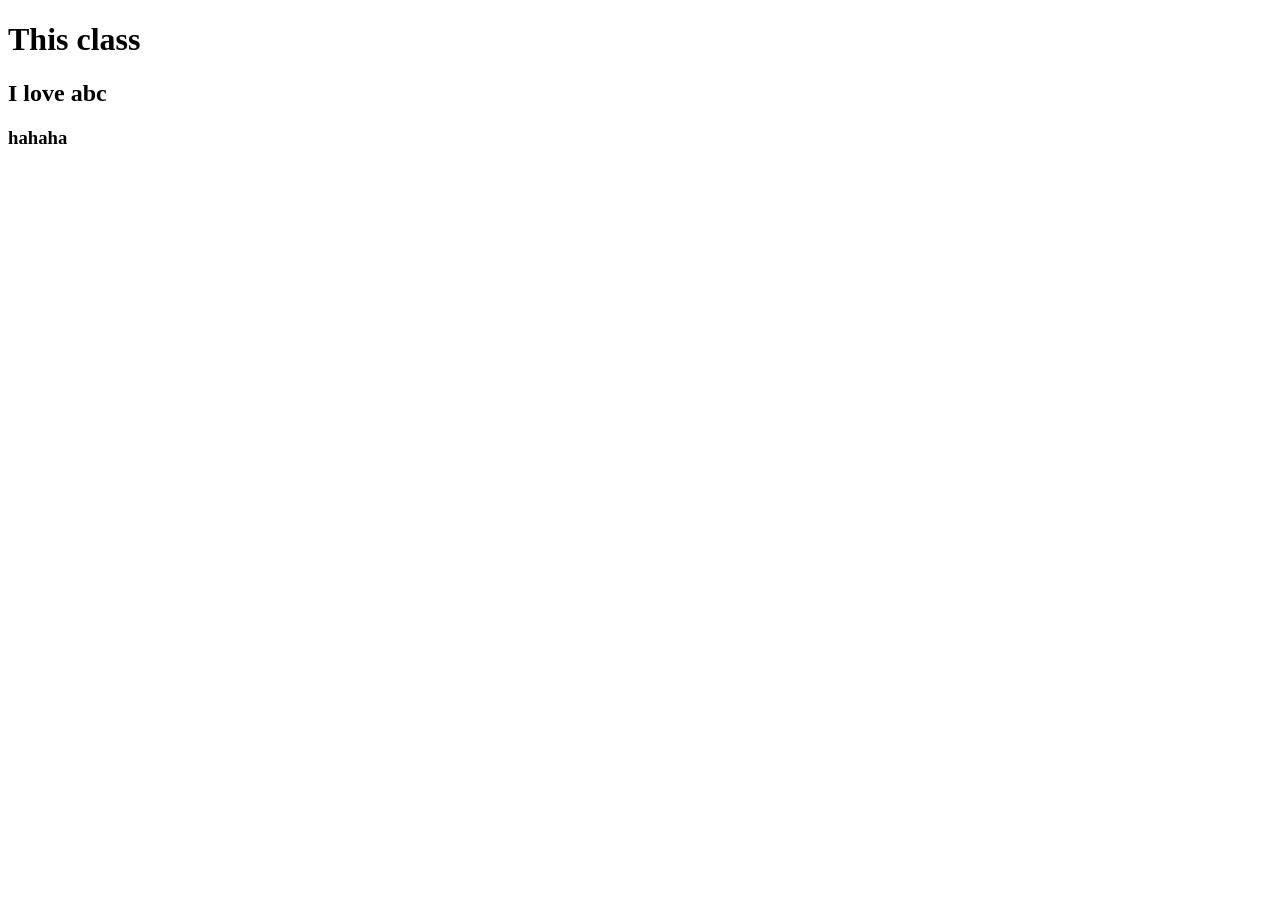
==== class.html @ 42fdc06f "first commit" ====
<!DOCTYPE html>
<html lang="en">

<head>
    <meta charset="UTF-8">
    <meta http-equiv="X-UA-Compatible" content="IE=edge">
    <meta name="viewport" content="width=device-width, initial-scale=1.0">
    <link rel="stylesheet" href="style.css">
    <title>Document</title>
</head>

<body>
    <h1>This class</h1>
    <h2>I love abc</h2>
    <h3>hahaha</h3>
</body>

</html>
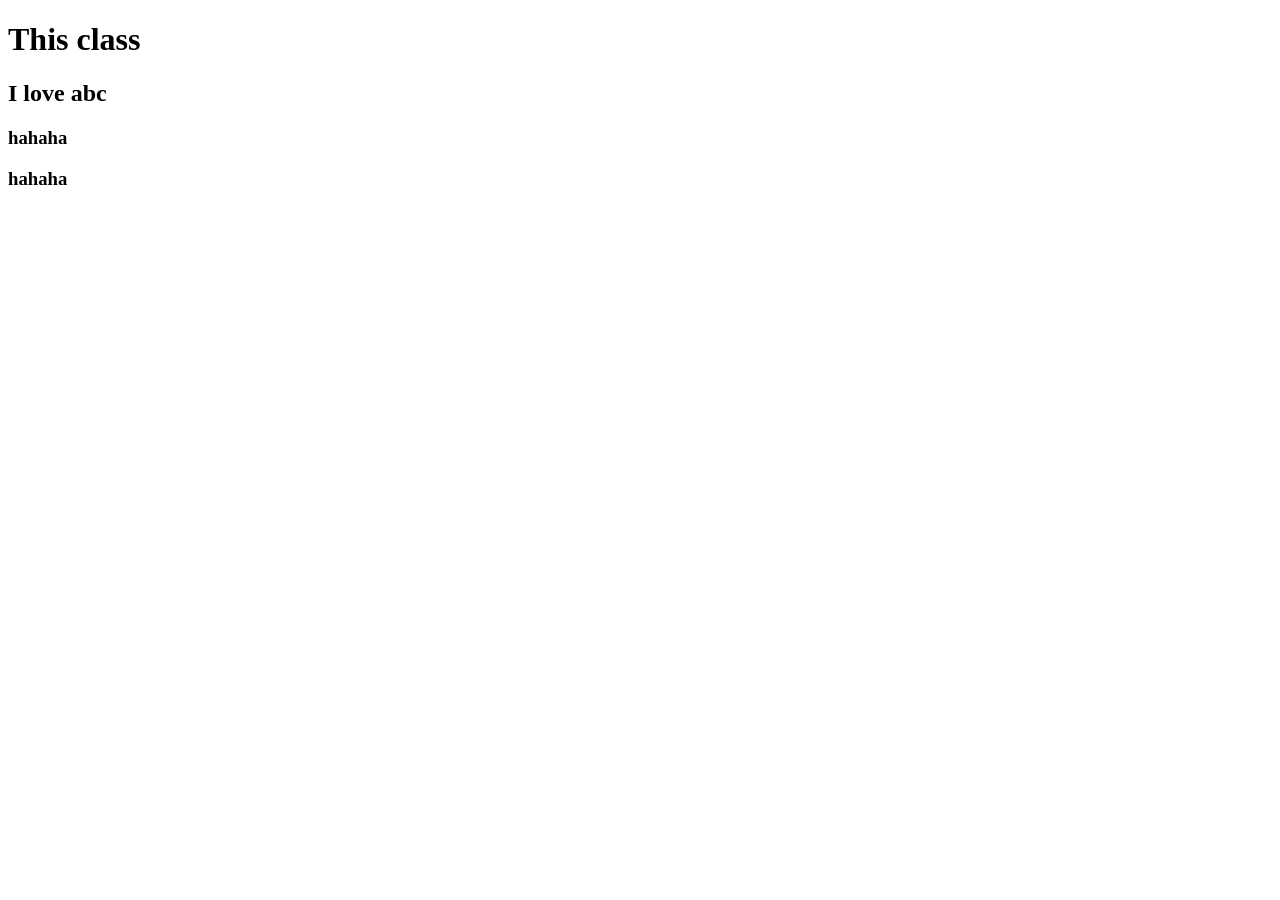
==== commit d81c4c80: "test change" ====
--- a/class.html
+++ b/class.html
@@ -13,6 +13,7 @@
     <h1>This class</h1>
     <h2>I love abc</h2>
     <h3>hahaha</h3>
+    <h3>hahaha</h3>
 </body>
 
 </html>
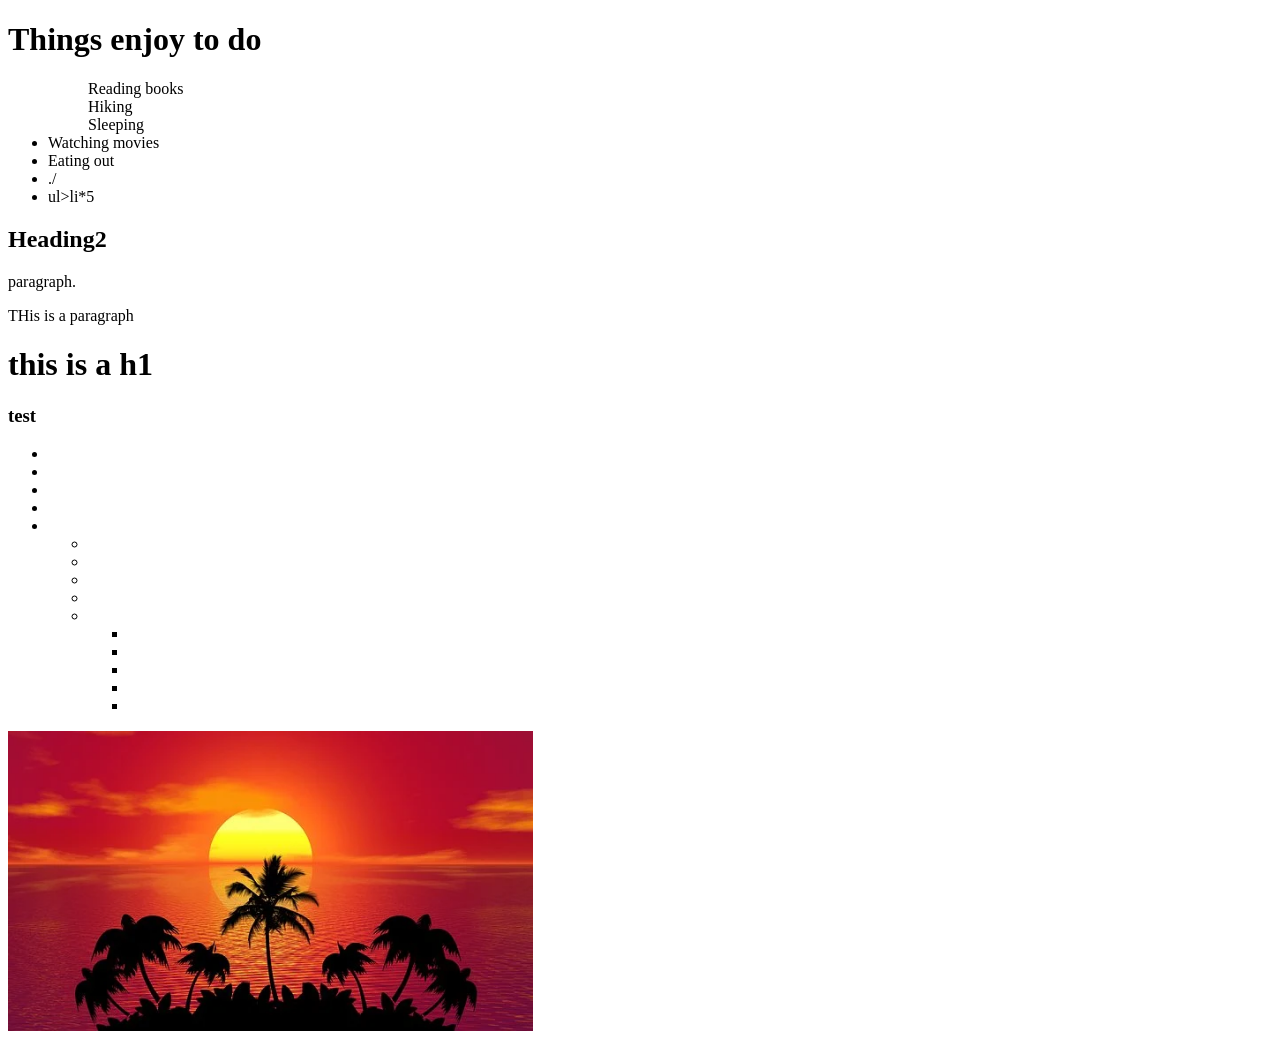
==== commit 7d667344: "week2d2" ====
--- a/class.html
+++ b/class.html
@@ -1,19 +1,64 @@
 <!DOCTYPE html>
 <html lang="en">
+  <head>
+    <meta charset="UTF-8" />
+    <meta http-equiv="X-UA-Compatible" content="IE=edge" />
+    <meta name="viewport" content="width=device-width, initial-scale=1.0" />
+    <title>Document</title>
+  </head>
 
-<head>
-    <meta charset="UTF-8">
-    <meta http-equiv="X-UA-Compatible" content="IE=edge">
-    <meta name="viewport" content="width=device-width, initial-scale=1.0">
+  <body>
+    <h1>Things enjoy to do</h1>
+    <ul style="“list-style-type: cercle”">
+      <ul>
+        Reading books
+      </ul>
+      <ul>
+        Hiking
+      </ul>
+      <ul>
+        Sleeping
+      </ul>
+
+      <li>Watching movies</li>
+
+      <li>Eating out</li>
+      <li>./</li>
+
+      <li>ul>li*5</li>
+    </ul>
+    <h2>Heading2</h2>
+    <p>paragraph.</p>
+    <p>THis is a paragraph</p>
+    <h1>this is a h1</h1>
+    <h3>test</h3>
+    <p></p>
+    <ul>
+        <li></li>
+        <li></li>
+        <li></li>
+        <li></li>
+        <li></li>
+
+    <ul>
+        <li></li>
+        <li></li>
+        <li></li>
+        <li></li>
+        <li></li>
+
+    <ul>
+        <li></li>
+        <li></li>
+        <li></li>
+        <li></li>
+        <li></li>
+    </ul>
+    </ul>
+    </ul>
+    </ul>
+    <img src="sunset.webp" alt="sunset">
     <link rel="stylesheet" href="style.css">
-    <title>Document</title>
-</head>
-
-<body>
-    <h1>This class</h1>
-    <h2>I love abc</h2>
-    <h3>hahaha</h3>
-    <h3>hahaha</h3>
-</body>
-
-</html>+  </body>
+</html>
+<link rel="stylesheet" href="" />
--- a/style.css
+++ b/style.css
@@ -0,0 +1,3 @@
+img {
+  height: 300px;
+}
